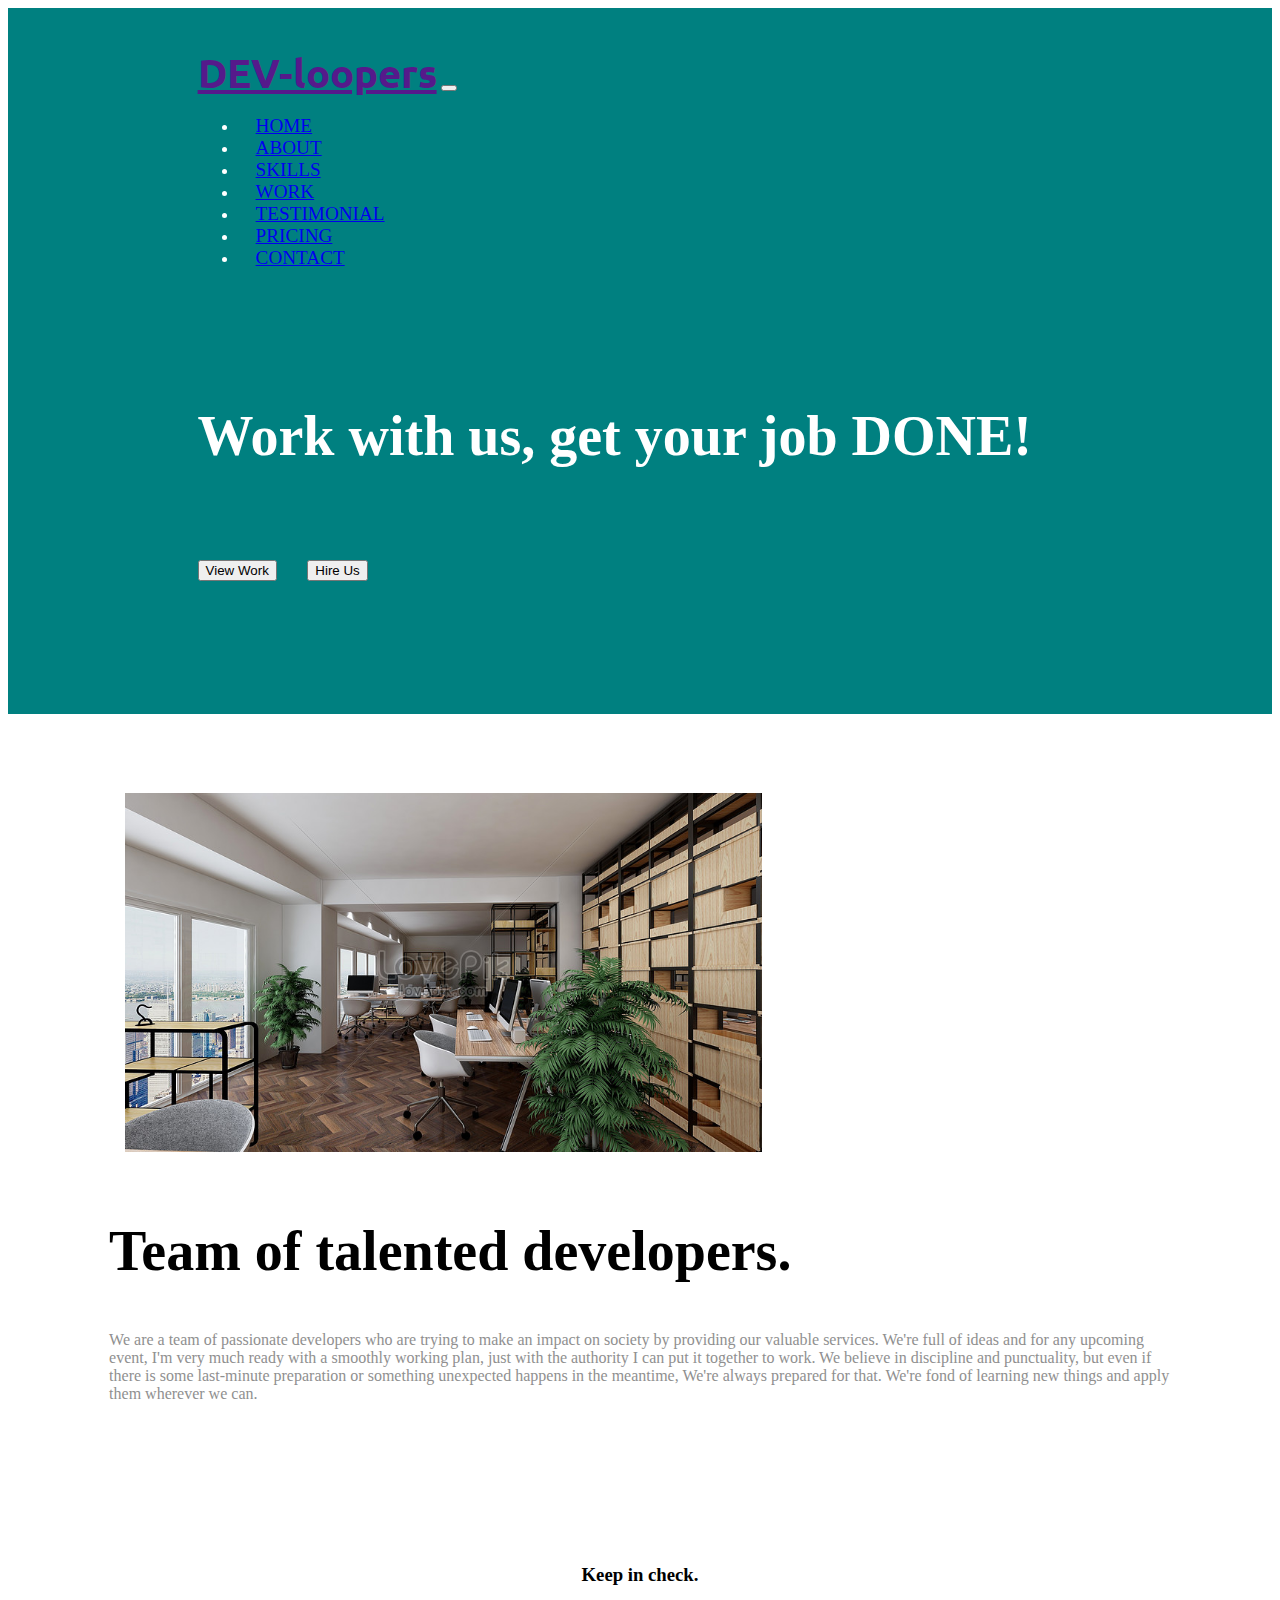
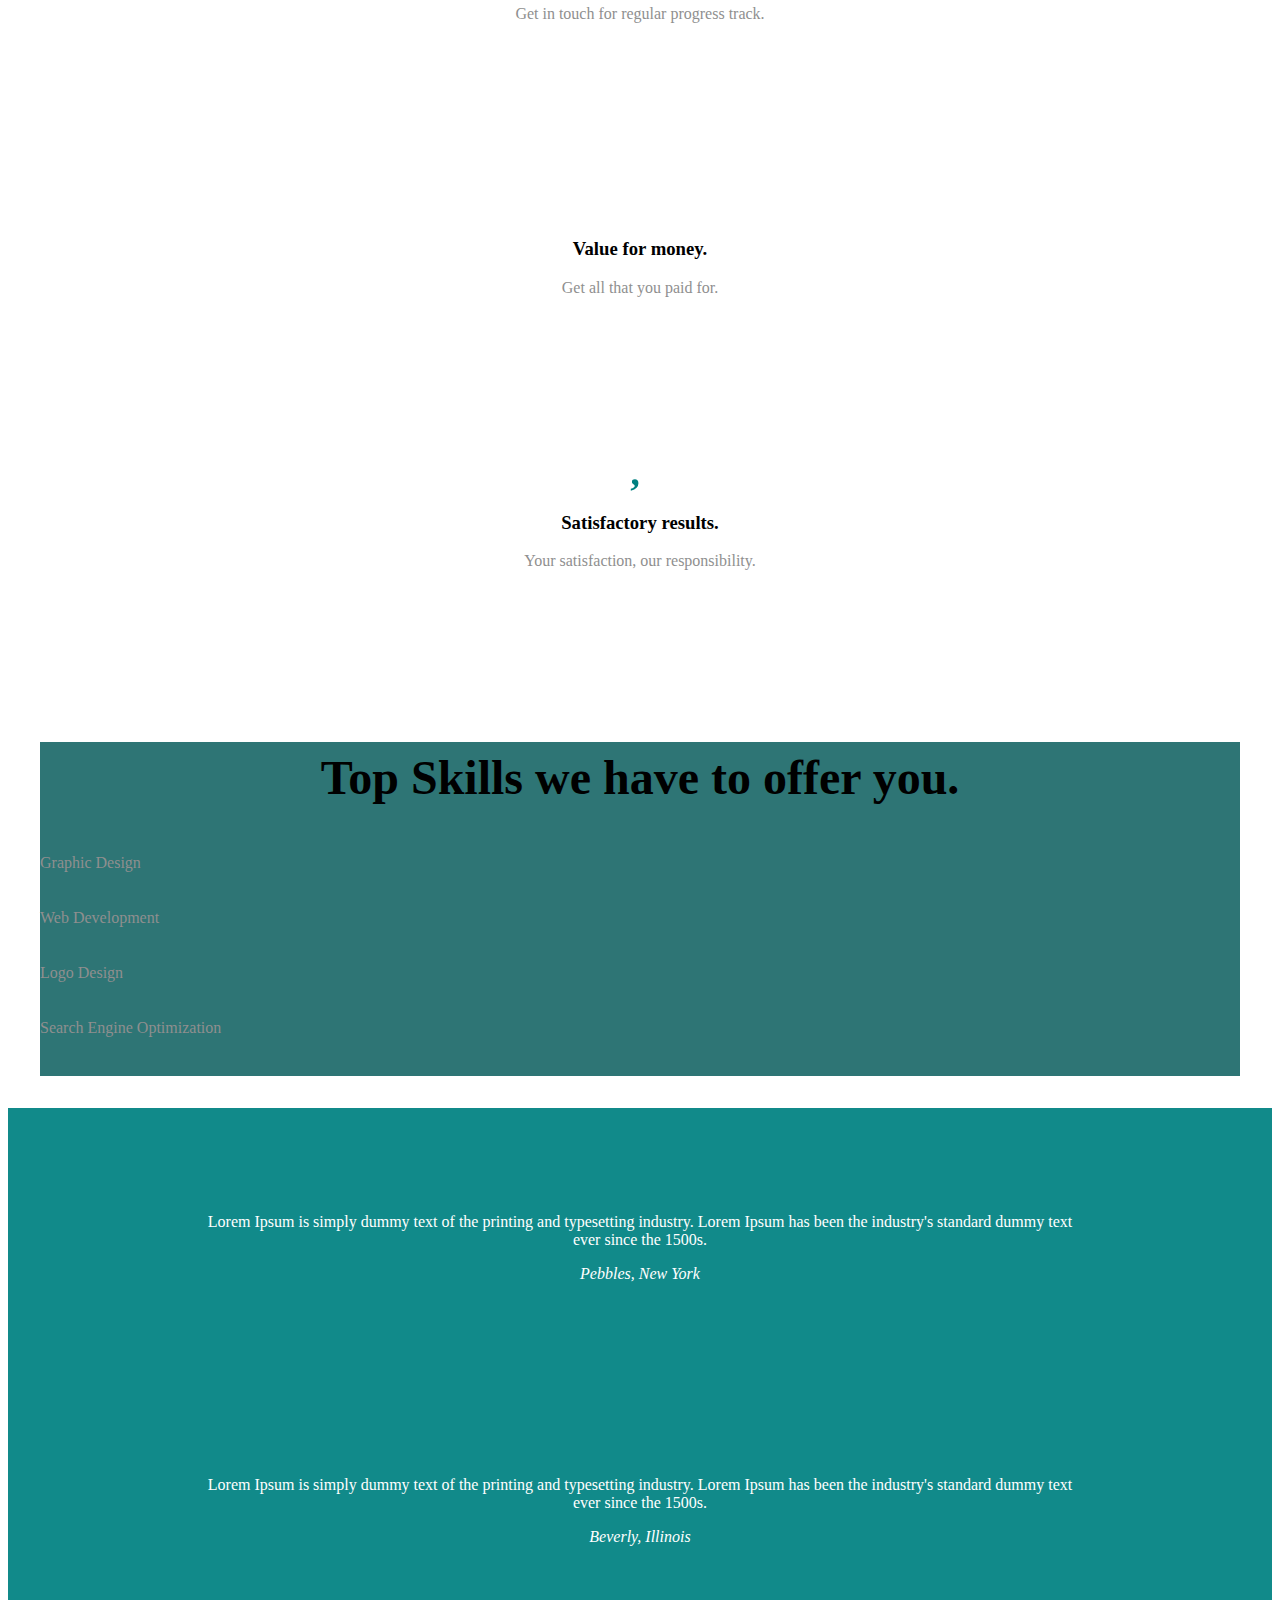
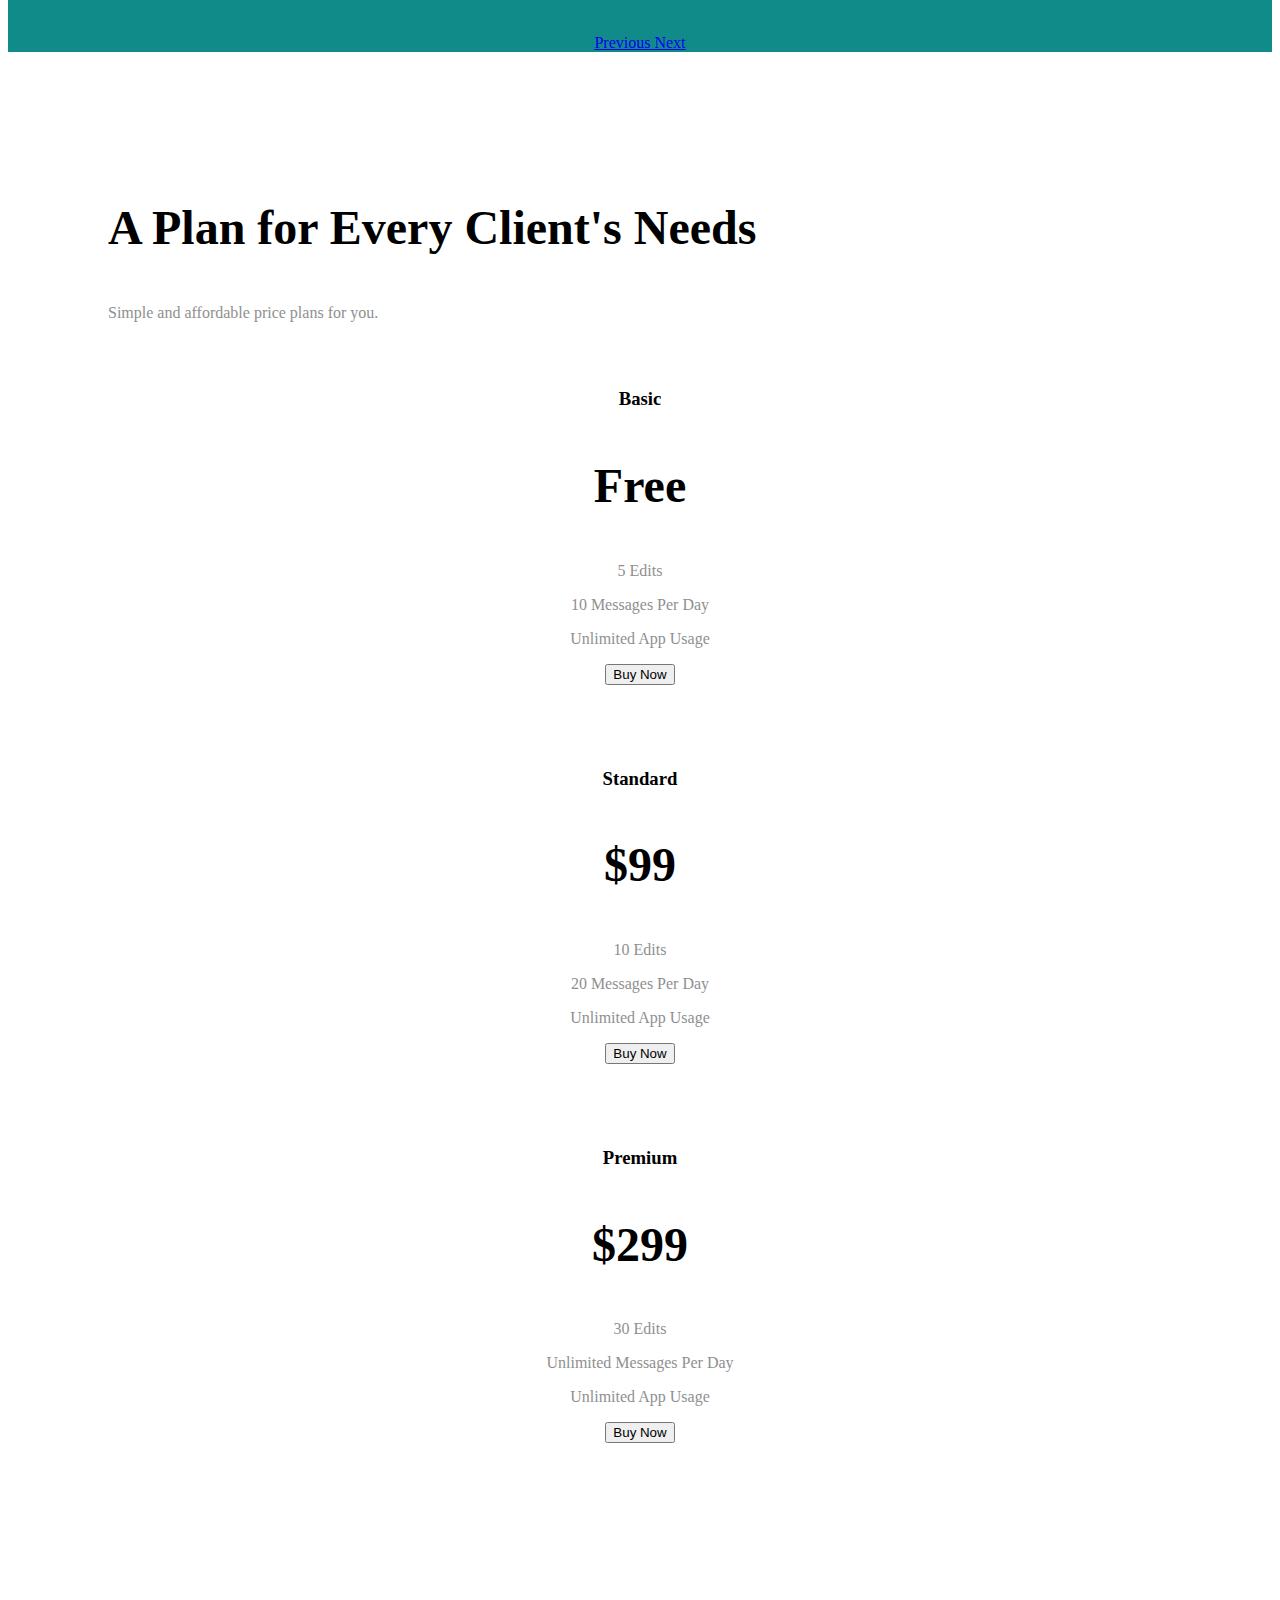
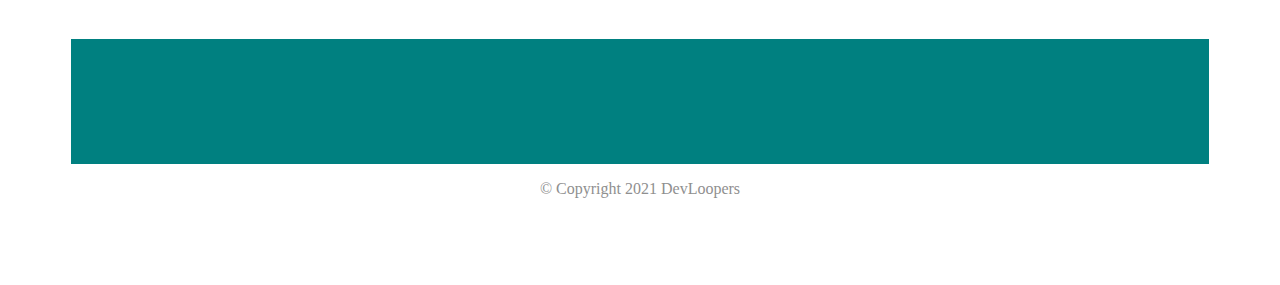
==== index.html @ 7c353ac9 "upload files" ====
<!DOCTYPE html>
<html>

<head>
    <meta charset="utf-8">
    <title>Dev-Loopers</title>
    <!-- CSS Stylesheets -->
    <link href="https://cdn.jsdelivr.net/npm/bootstrap@5.0.0-beta1/dist/css/bootstrap.min.css" rel="stylesheet" integrity="sha384-giJF6kkoqNQ00vy+HMDP7azOuL0xtbfIcaT9wjKHr8RbDVddVHyTfAAsrekwKmP1" crossorigin="anonymous">
    <link rel="stylesheet" href="css/styles.css">
    <link rel="preconnect" href="https://fonts.gstatic.com">
    <!-- Google Fonts -->
    <link href="https://fonts.googleapis.com/css2?family=Montserrat:wght@100&family=Ubuntu:wght@300&display=swap" rel="stylesheet">
    <!-- Fontawesome -->
    <script defer scr="https://use.fontawesome.com/releases/v5.0.7/js/all.js"></script>
    <link rel="stylesheet" href="https://pro.fontawesome.com/releases/v5.10.0/css/all.css" integrity="sha384-AYmEC3Yw5cVb3ZcuHtOA93w35dYTsvhLPVnYs9eStHfGJvOvKxVfELGroGkvsg+p" crossorigin="anonymous" />
    <link rel="stylesheet" href="https://cdnjs.cloudflare.com/ajax/libs/font-awesome/4.7.0/css/font-awesome.min.css">
    <!-- Bootstrap Scripts -->
    <script src="https://cdn.jsdelivr.net/npm/bootstrap@5.0.0-beta1/dist/js/bootstrap.bundle.min.js" integrity="sha384-ygbV9kiqUc6oa4msXn9868pTtWMgiQaeYH7/t7LECLbyPA2x65Kgf80OJFdroafW" crossorigin="anonymous"></script>

</head>

<body>

    <section id="home" class="intro">
        <div class="container-fluid">
            <nav class="navbar navbar-expand-lg navbar-dark">
                <a class="navbar-brand" href="">DEV-loopers</a>
                <button class="navbar-toggler" type="button" data-toggle="collapse" data-target="#navbarSupportedContent" aria-controls="navbarSupportedContent" aria-expanded="false" aria-label="Toggle navigation">
                    <span class="navbar-toggler-icon"></span>
                </button>
                <div class="collapse navbar-collapse nav-list" id="navbarSupportedContent">
                    <ul class="navbar-nav mr-auto">
                        <li class="nav-item">
                            <a class="nav-link" href="#home">HOME</a>
                        </li>
                        <li class="nav-item">
                            <a class="nav-link" href="#about">ABOUT</a>
                        </li>
                        <li class="nav-item">
                            <a class="nav-link" href="#skills">SKILLS</a>
                        </li>
                        <li class="nav-item">
                            <a class="nav-link" href="#work">WORK</a>
                        </li>
                        <li class="nav-item">
                            <a class="nav-link" href="#testimonials">TESTIMONIAL</a>
                        </li>
                        <li class="nav-item">
                            <a class="nav-link" href="#pricing">PRICING</a>
                        </li>
                        <li class="nav-item">
                            <a class="nav-link" href="#contact">CONTACT</a>
                        </li>
                    </ul>
                </div>
            </nav>

            <!-- Home -->
            <div class="row">
                <div class="col-lg-6">
                    <h1>Work with us, get your job DONE!</h1>
                    <button type="button" class="btn btn-dark btn-lg download-buttons">View Work</button>
                    <button type="button" class="btn btn-outline-light btn-lg download-buttons">Hire Us</button>
                </div>
                <div class="col-lg-6">
                    <!-- <img class="title-image" src="" alt="iphone-mockup"> -->
                </div>
            </div>
        </div>

    </section>


    <!-- About -->

    <section id="about">
        <div class="row">
            <div class="col-lg-6">
                <img class="about-image" src="images/bg-img.jpg" alt="about-image">
            </div>
            <div class="col-lg-6">
                <h1>Team of talented developers.</h1>
                <p>We are a team of passionate developers who are trying to make an impact on society by providing our valuable services. 
                    We're full of ideas and for any upcoming event, I'm very much ready with a smoothly working plan, just with the authority I can put it together to work. 
                    We believe in discipline and punctuality, but even if there is some last-minute preparation or something unexpected happens in the meantime, 
                    We're always prepared for that. We're fond of learning new things and apply them wherever we can.</p>
            </div>
        </div>
        <div class="row">
            <div class="about-box col-lg-4">

                <i class="icon fas fa-check-circle fa-4x"></i>
                <h3>Keep in check.</h3>
                <p>Get in touch for regular progress track.</p>
            </div>
            <div class="about-box col-lg-4">

                <i class="icon fas fa-bullseye fa-4x"></i>
                <h3>Value for money.</h3>
                <p>Get all that you paid for.</p>
            </div>
            <div class="about-box col-lg-4">

                <i class="icon fas fa-heart fa-4x"></i>
                <h3>Satisfactory results.</h3>
                <p>Your satisfaction, our responsibility.</p>
            </div>
        </div>


    </section>

    <section id="skills">
        <h2>Top Skills we have to offer you.</h2>
    <div class="row">
        <div class="col-md-12">
            <!-- START KEY SKILL DESIGN AREA -->
            <div class="our-skill">
                <p class="progress-text">Graphic Design </p>
                <div class="progress" style="height: 5px;">
                    <div class="progress-bar progress-bar-striped progress-bar-animated" role="progressbar" aria-valuenow="90" aria-valuemin="0" aria-valuemax="100" style="width: 90%"></div>
                  </div>
                  <p class="progress-text">Web Development </p>
                <div class="progress" style="height: 5px;">
                    <div class="progress-bar progress-bar-striped progress-bar-animated" role="progressbar" aria-valuenow="90" aria-valuemin="0" aria-valuemax="100" style="width: 90%"></div>
                  </div>
                  <p class="progress-text">Logo Design </p>
                <div class="progress" style="height: 5px;">
                    <div class="progress-bar progress-bar-striped progress-bar-animated" role="progressbar" aria-valuenow="80" aria-valuemin="0" aria-valuemax="100" style="width: 80%"></div>
                  </div>
                  <p class="progress-text">Search Engine Optimization </p>
                <div class="progress" style="height: 5px;">
                    <div class="progress-bar progress-bar-striped progress-bar-animated" role="progressbar" aria-valuenow="85" aria-valuemin="0" aria-valuemax="100" style="width: 85%"></div>
                  </div>
                  <br>
                
            </div>
            <!-- / END KEY SKILL DESIGN AREA -->
        </div>
    </div>
    </section>


    <!-- Testimonials -->

    <section id="testimonials">
        <div id="testimonial-carousel" class="carousel slide" data-ride="false">
            <div class="carousel-inner">
                <div class="carousel-item active">
                    <p class="testimonial-text">Lorem Ipsum is simply dummy text of the printing and typesetting industry. Lorem Ipsum has been the industry's standard dummy text ever since the 1500s.</p>
                    <!-- <img class="testimonial-img" src="images/dog-img.jpg" alt="dog-profile"> -->
                    <em>Pebbles, New York</em>
                </div>
                <div class="carousel-item">
                    <p class="testimonial-text">Lorem Ipsum is simply dummy text of the printing and typesetting industry. Lorem Ipsum has been the industry's standard dummy text ever since the 1500s.</p>
                    <!-- <img class="testimonial-img" src="images/lady-img.jpg" alt="lady-profile"> -->
                    <em>Beverly, Illinois</em>
                </div>
            </div>
            <a class="carousel-control-prev" href="#testimonial-carousel" role="button" data-bs-slide="prev">
                <span class="carousel-control-prev-icon" aria-hidden="true"></span>
                <span class="visually-hidden">Previous</span>
            </a>
            <a class="carousel-control-next" href="#testimonial-carousel" role="button" data-bs-slide="next">
                <span class="carousel-control-next-icon" aria-hidden="true"></span>
                <span class="visually-hidden">Next</span>
            </a>
        </div>

    </section>


    <!-- Pricing -->

    <section id="pricing">
        <h2>A Plan for Every Client's Needs</h2>
        <p>Simple and affordable price plans for you.</p>


        <div class="card">
            <div class="row">
                <div class="pricing-col col-lg-4 col-md-6">

                    <div class="card-header">
                        <h3>Basic</h3>
                    </div>
                    <div class="card-body">
                        <h2>Free</h2>
                        <p>5 Edits</p>
                        <p>10 Messages Per Day</p>
                        <p>Unlimited App Usage</p>
                        <button class="btn btn-lg btn-block btn-outline-dark" type="button">Buy Now</button>
                    </div>
                </div>

                <div class="pricing-col col-lg-4 col-md-6">

                    <div class="card-header">
                        <h3>Standard</h3>
                    </div>
                    <div class="card-body">
                        <h2>$99</h2>
                        <p>10 Edits</p>
                        <p>20 Messages Per Day</p>
                        <p>Unlimited App Usage</p>
                        <button class="btn btn-lg btn-block btn-outline-dark" type="button">Buy Now</button>
                    </div>
                </div>

                <div class="pricing-col col-lg-4 col-md-6">

                    <div class="card-header">
                        <h3>Premium</h3>
                    </div>
                    <div class="card-body">
                        <h2>$299</h2>
                        <p>30 Edits</p>
                        <p>Unlimited Messages Per Day</p>
                        <p>Unlimited App Usage</p>
                        <button class="btn btn-lg btn-block btn-outline-dark" type="button">Buy Now</button>
                    </div>
                </div>
            </div>
        </div>
    </section>



    <!-- Footer -->

    <footer id="contact">
    <section id="press">
        <i class="press-logo fab fa-facebook-square fa-5x"></i>
        <i class="press-logo social fab fa-twitter fa-5x"></i>
        <i class="press-logo social fab fa-instagram fa-5x"></i>
        <i class="press-logo social fas fa-envelope fa-5x"></i>
    </section>

        <p>© Copyright 2021 DevLoopers</p>

    </footer>


</body>
---- css/styles.css ----
#home {
    background-color: teal;
    color: #fff;
}

.container-fluid {
    padding: 3% 15% 7%;
}

h1 {
    font-family: "Montserrat-Black";
    font-size: 3.5rem;
    line-height: 1.5;
    font-weight: bold;
}

h2 {
    font-family: "Montserrat-Bold";
    font-size: 3rem;
    line-height: 1.5;
}

h3 {
    font-family: "Montserrat-Bold";
    font-weight: bold;
}

p {
    color: #8f8f8f;
}

body {
    font: "Montserrat";
}


/* Navigation-bar */

.navbar {
    padding: 0 0 4.5rem;
}

.navbar-brand {
    font-family: "Ubuntu";
    font-size: 2.5rem;
    font-weight: bold;
}

.nav-item {
    padding: 0 18px;
}

.nav-link {
    font-size: 1.2rem;
    font-family: "Montserrat-Light";
}

.download-buttons {
    margin: 5% 3% 5% 0;
}



.about-image {
    width: 60%;
    position: relative;
    margin: 1rem;
}


#about {
    padding: 5% 8%;
    background-color: #fff;
    position: relative;
}

#about h1{
    font-size: 3.5rem;
}

.about-box {
    text-align: center;
    padding: 5%;
}

.icon {
    color: teal;
    margin-bottom: 1rem;
}

.icon:hover {
    color: rgb(2, 173, 173);
}

#skills{
    margin: 2rem;
    background-color: rgb(46, 117, 117);
}

#skills h2{
    text-align: center;
}

#testimonials {
    text-align: center;
    background-color: rgb(17, 138, 138);
    color: #fff;
}

.testimonial-img {
    width: 10%;
    border-radius: 100%;
    margin: 20px;
}
.testimonial-text{
    color: #fff;
}

#press {
    text-align: center;
    background-color: teal;
    padding-bottom: 3%;
}

.press-logo {
    size: 100%;
    margin: 20px 20px 50px;
}


/* carousel */

.carousel-item {
    padding: 7% 15%;
}

#pricing {
    padding: 100px;
}

.pricing-col {
    padding: 3% 2%;
    text-align: center;
}

@media (max-width:1028px) {
    #title {
        text-align: center;
    }
    .title-image {
        position: static;
        transform: rotate(0);
    }
}

#cta {
    text-align: center;
    background-color: rgb(17, 138, 138);
    color: #fff;
    padding: 5%;
}

#contact {
    text-align: center;
    padding: 5%;
}
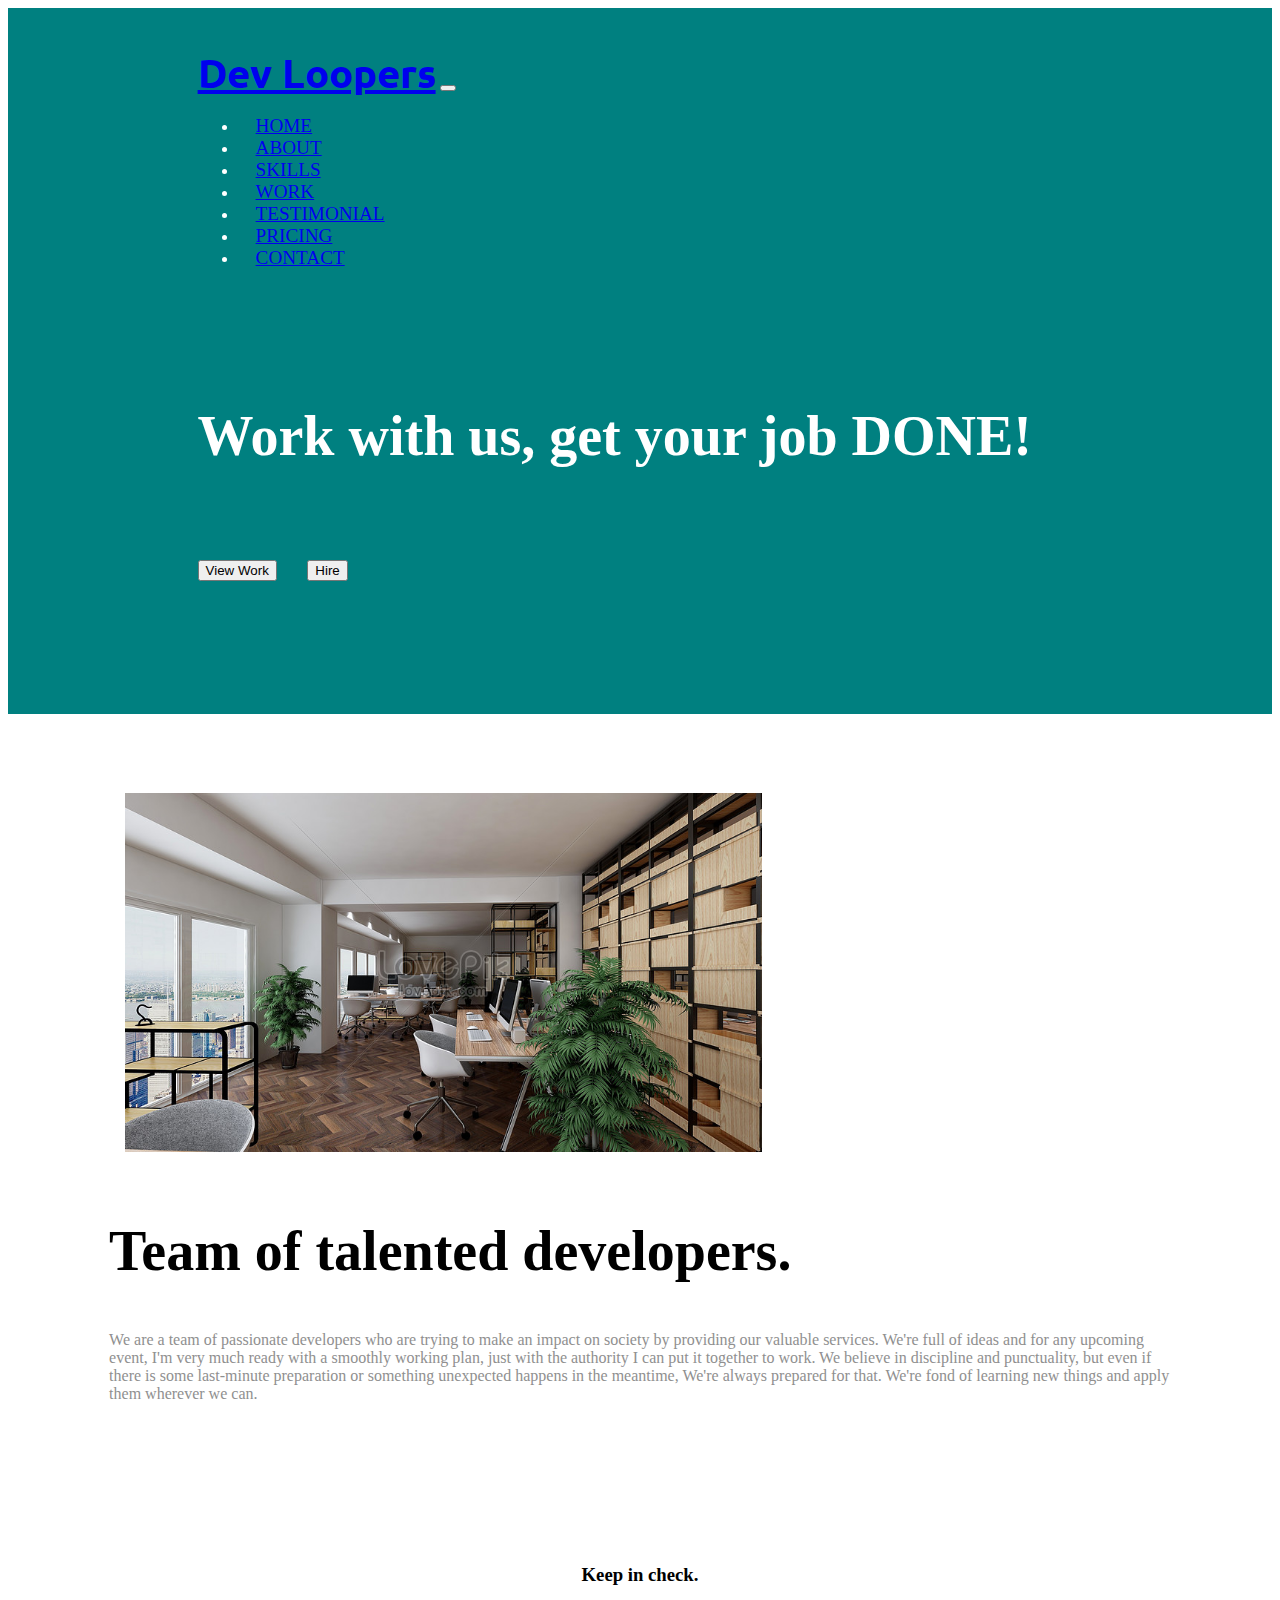
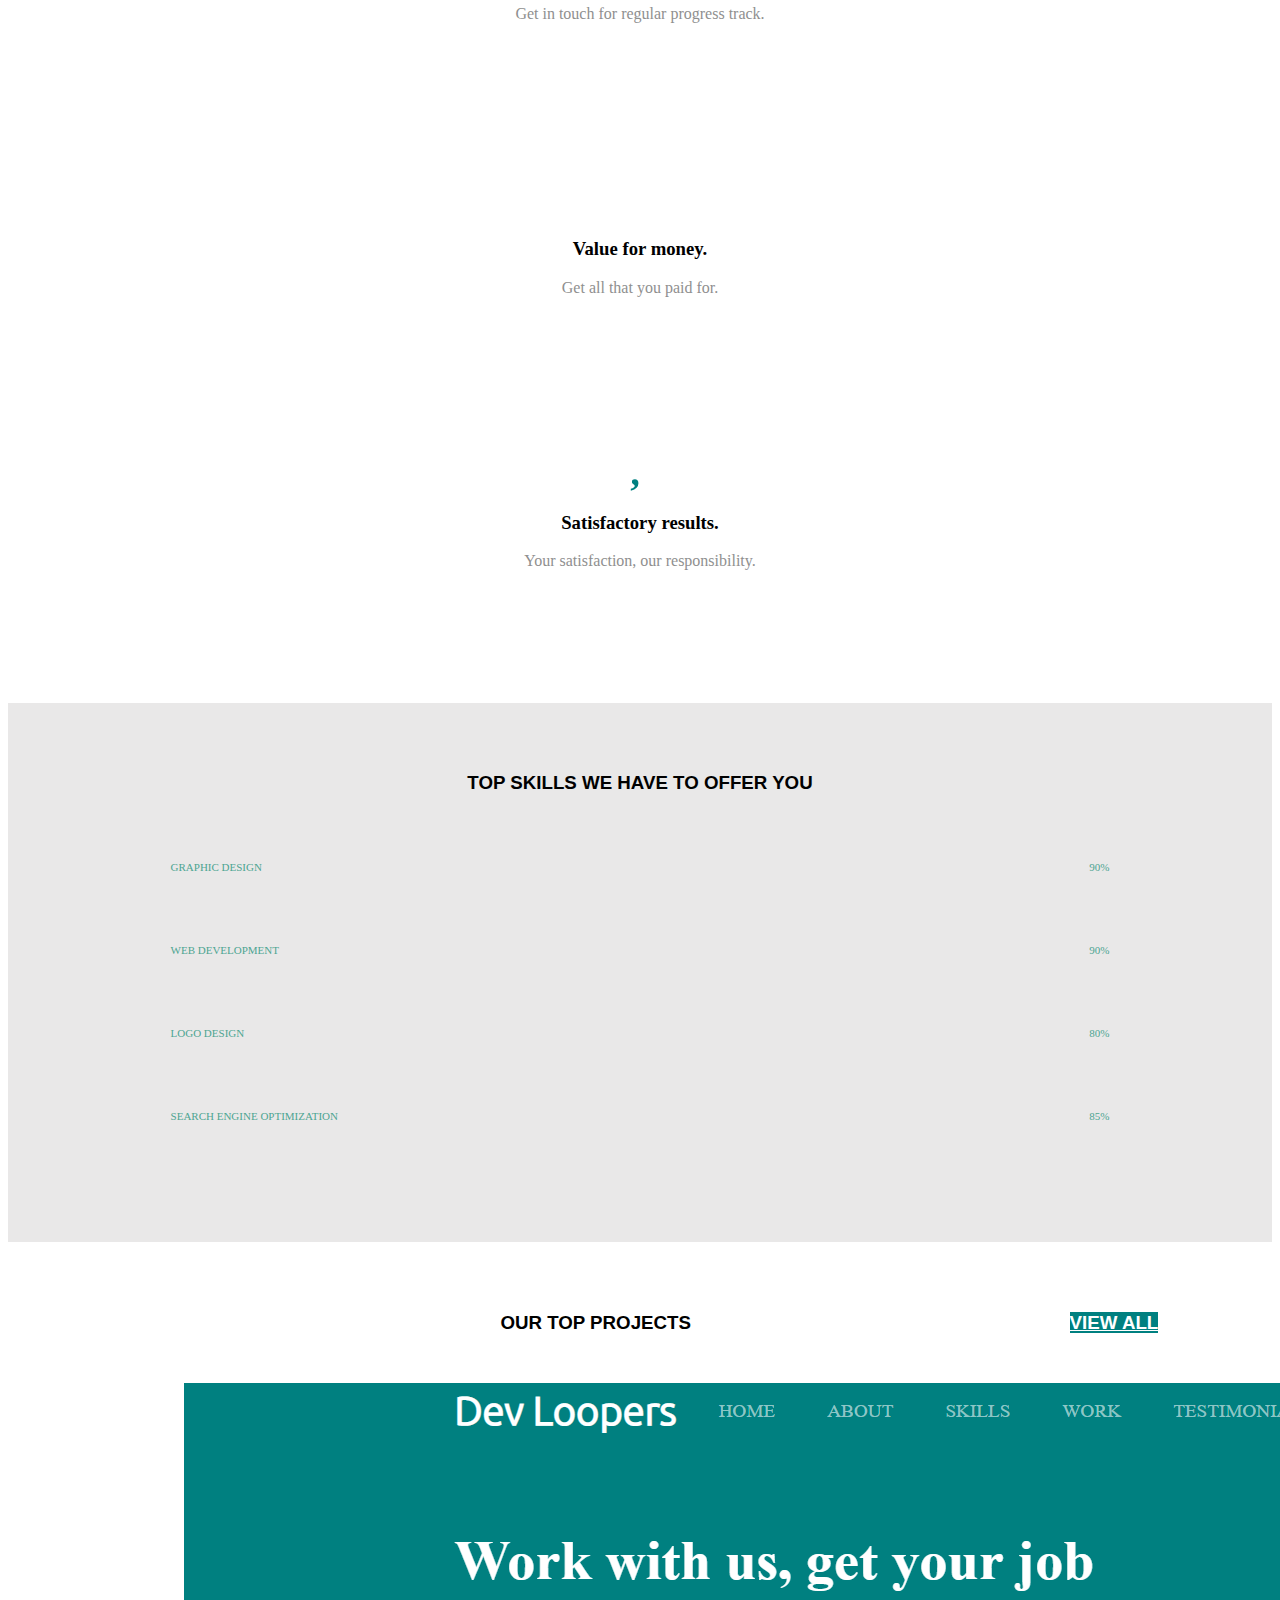
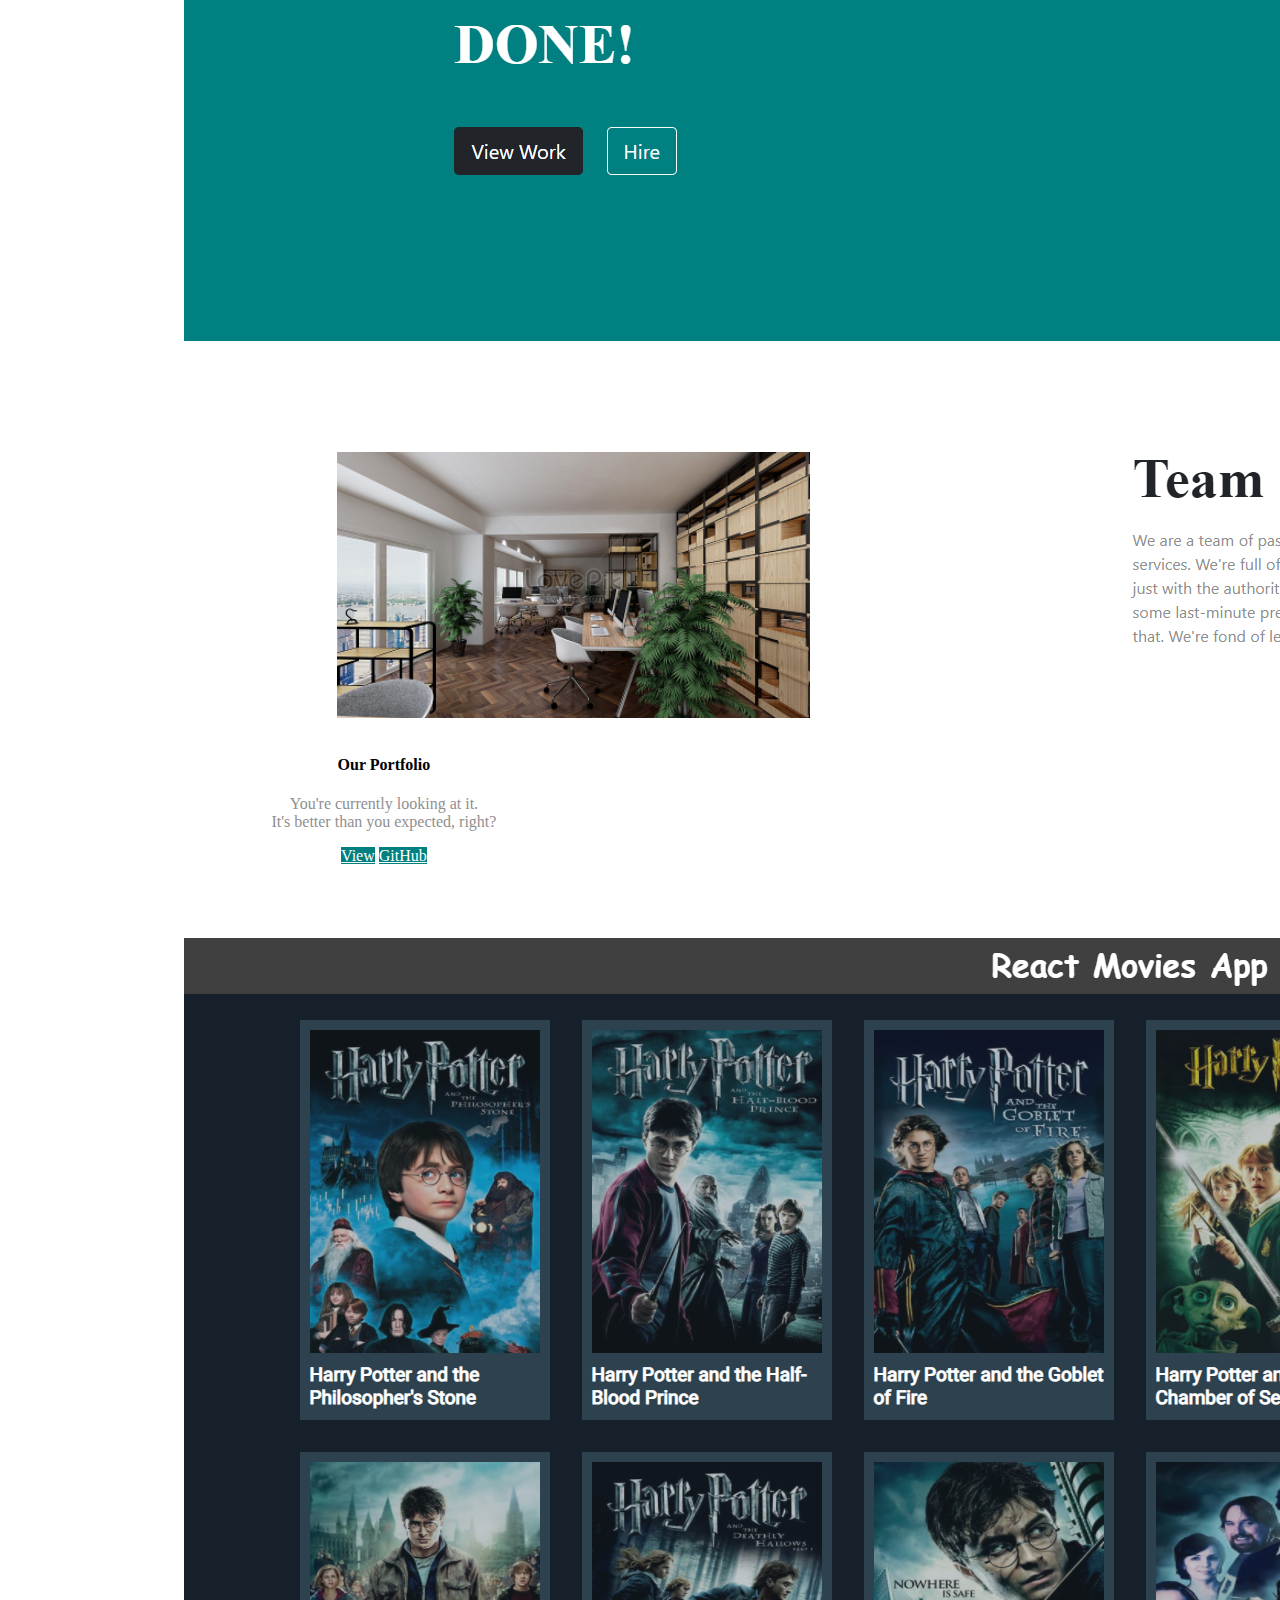
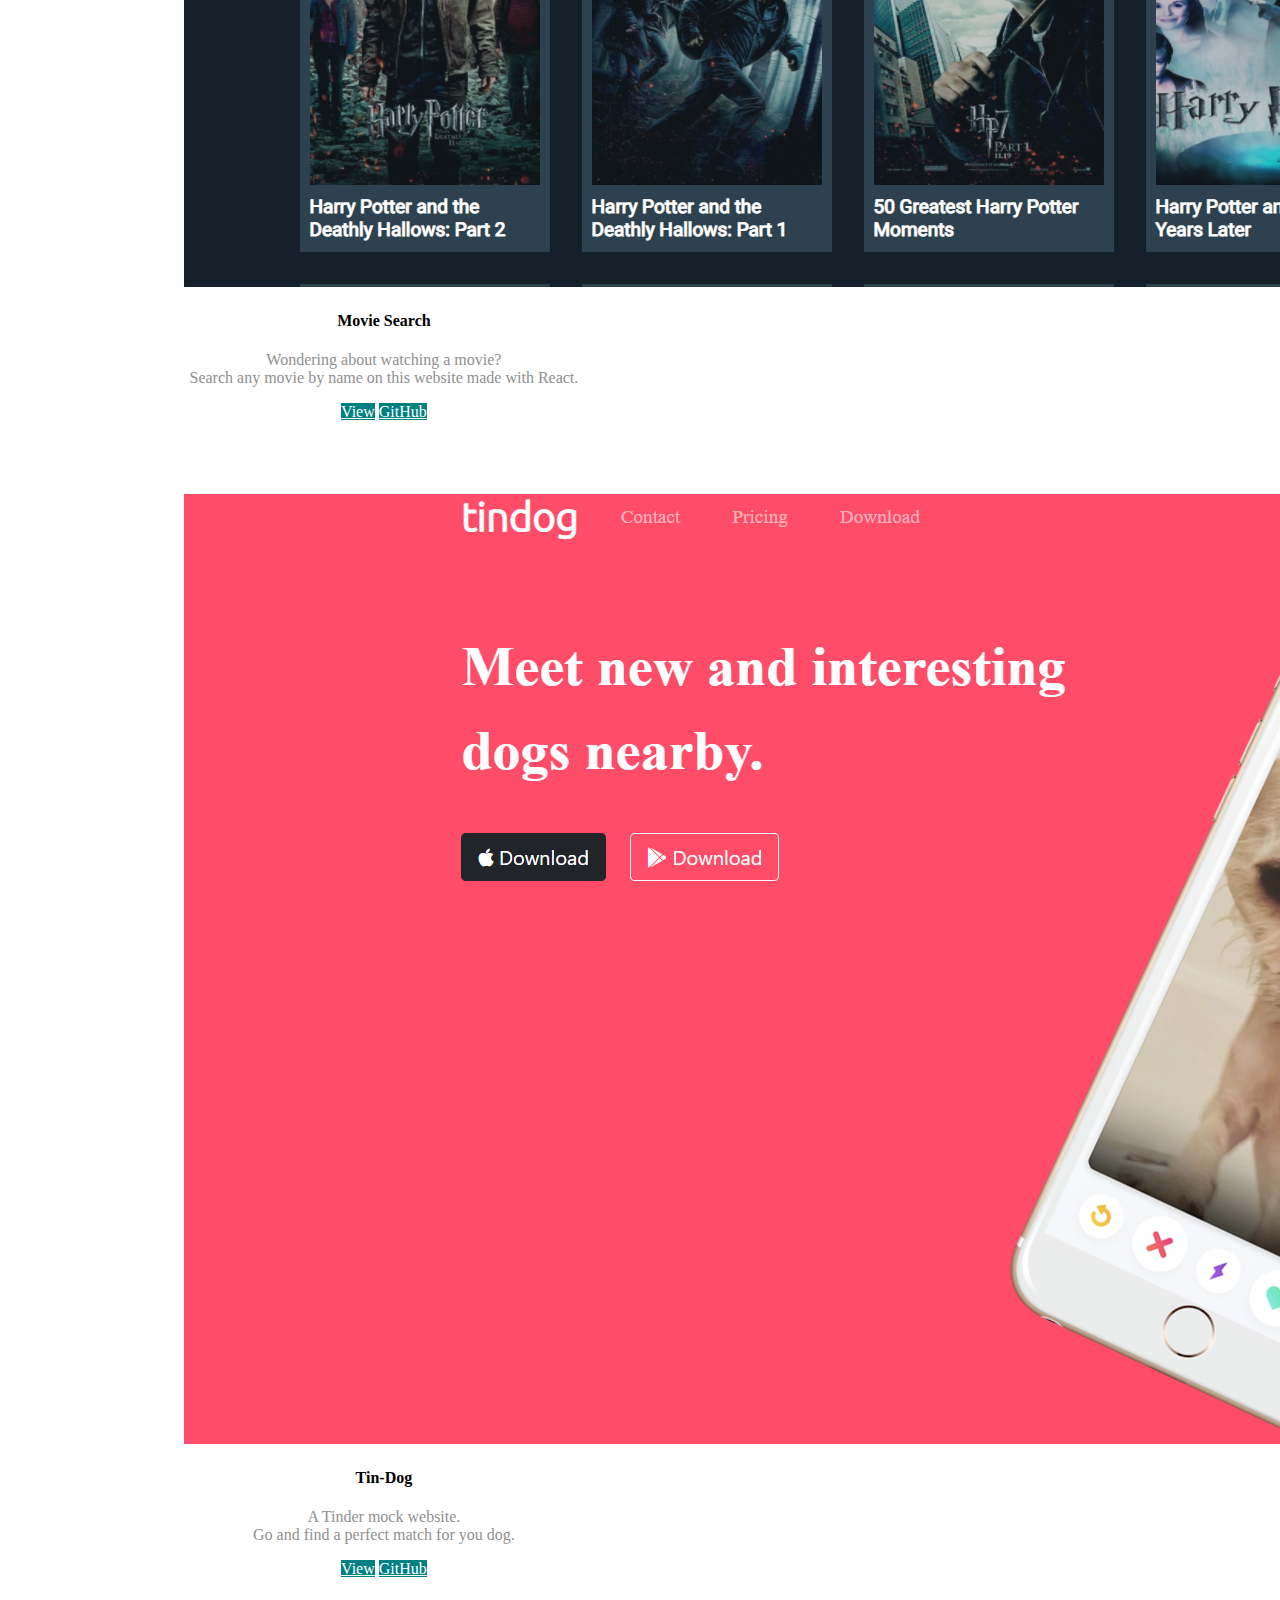
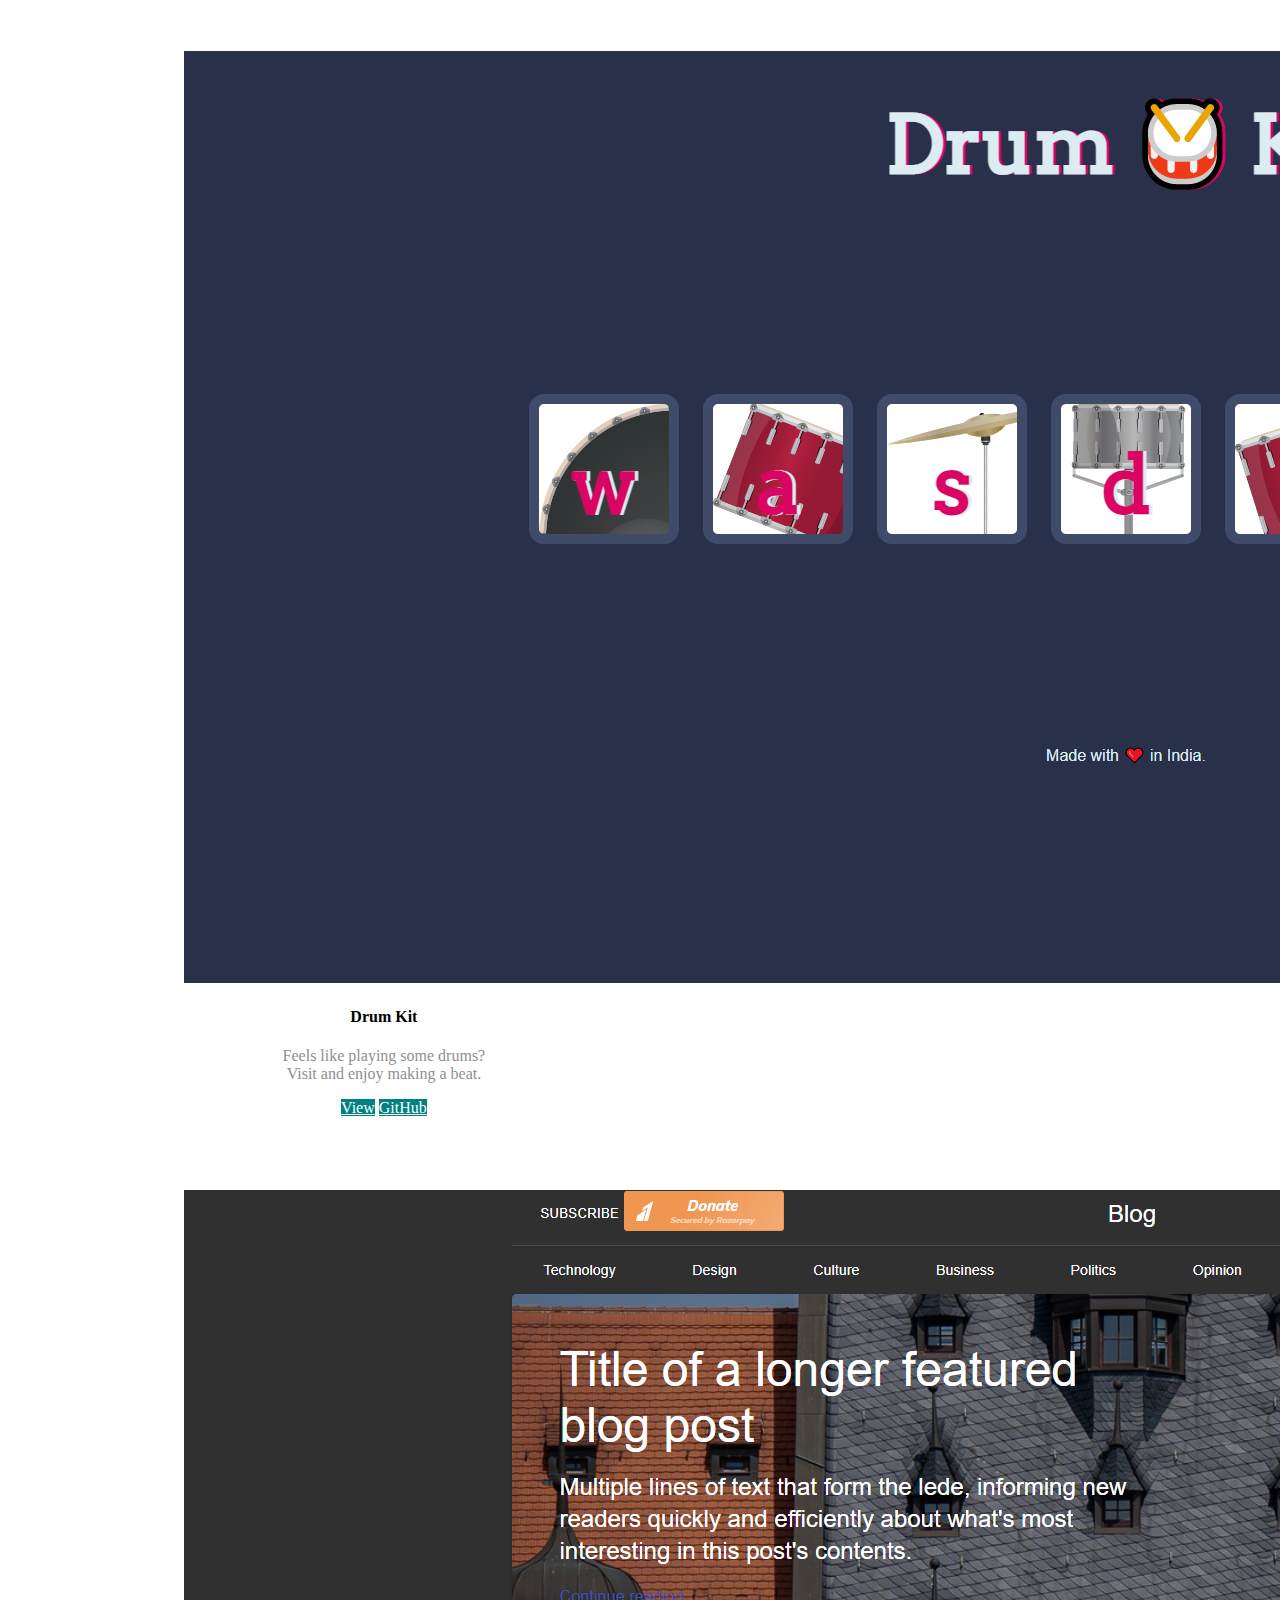
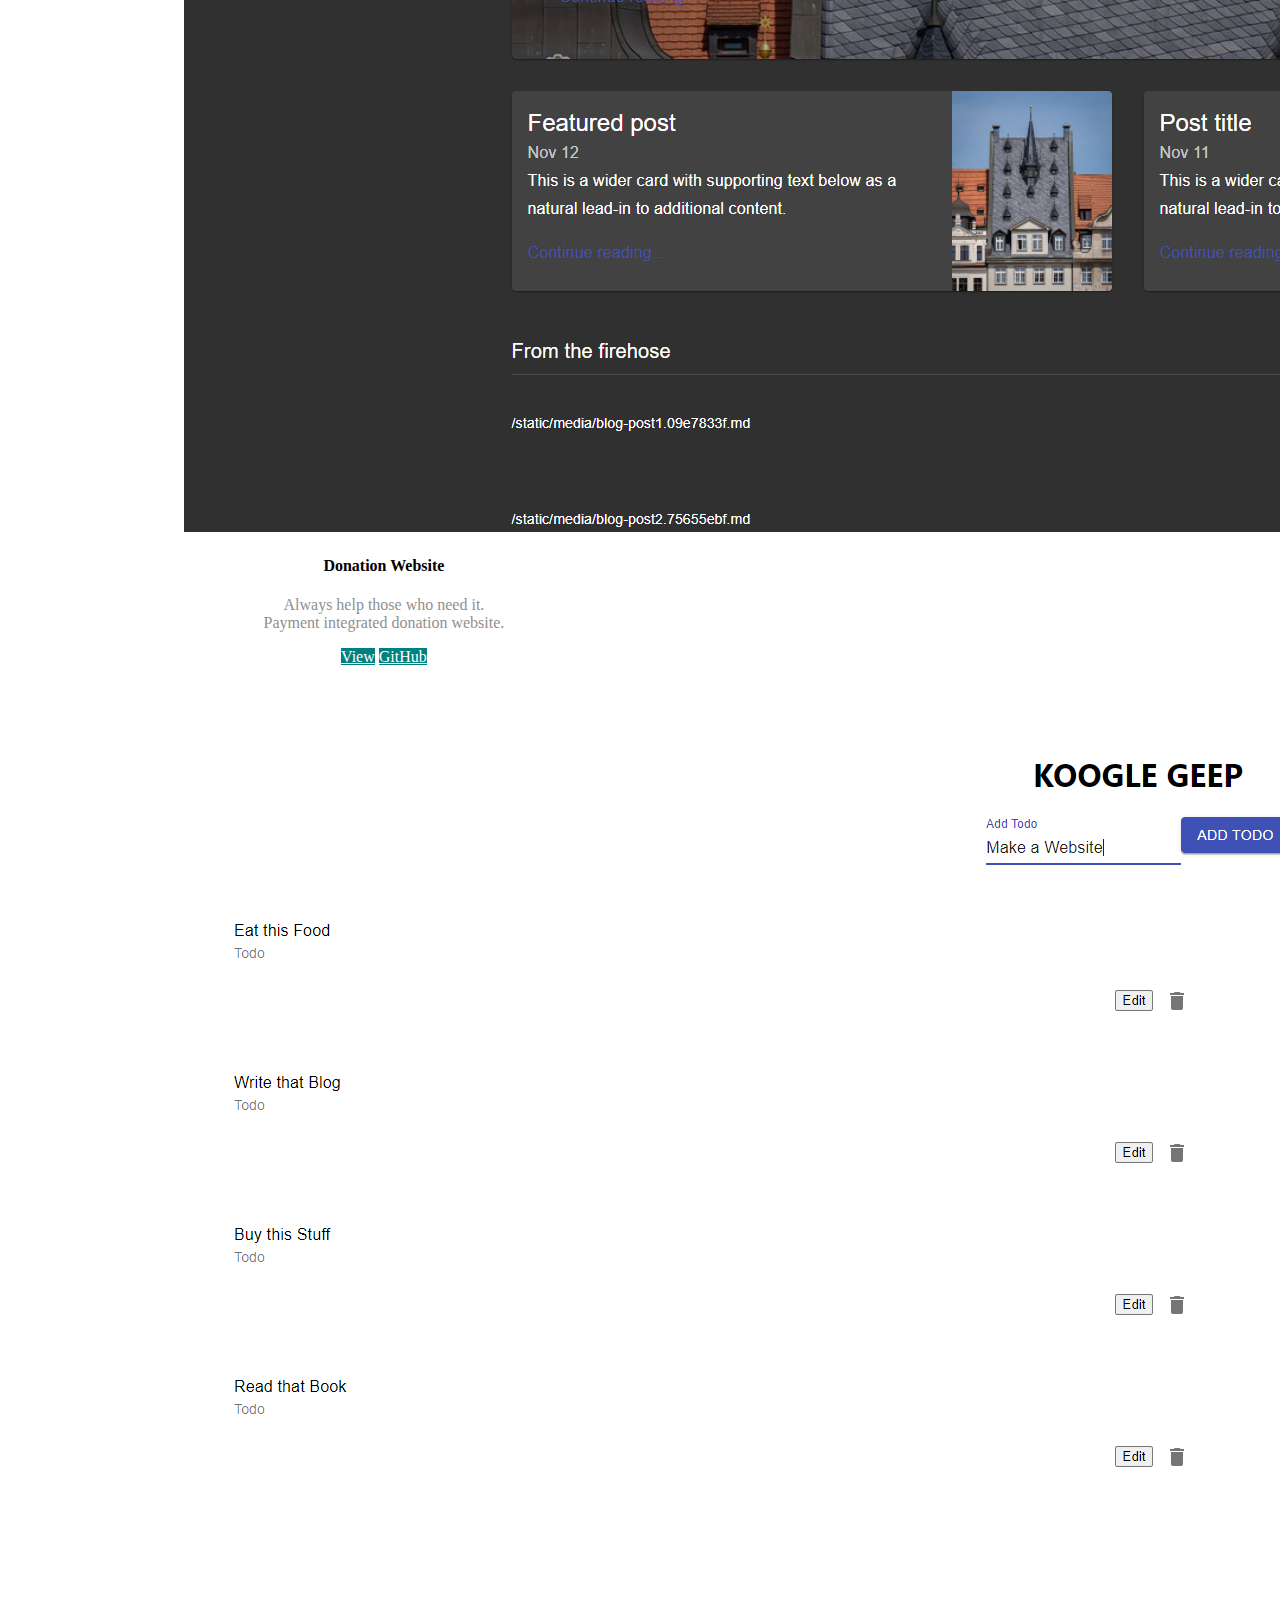
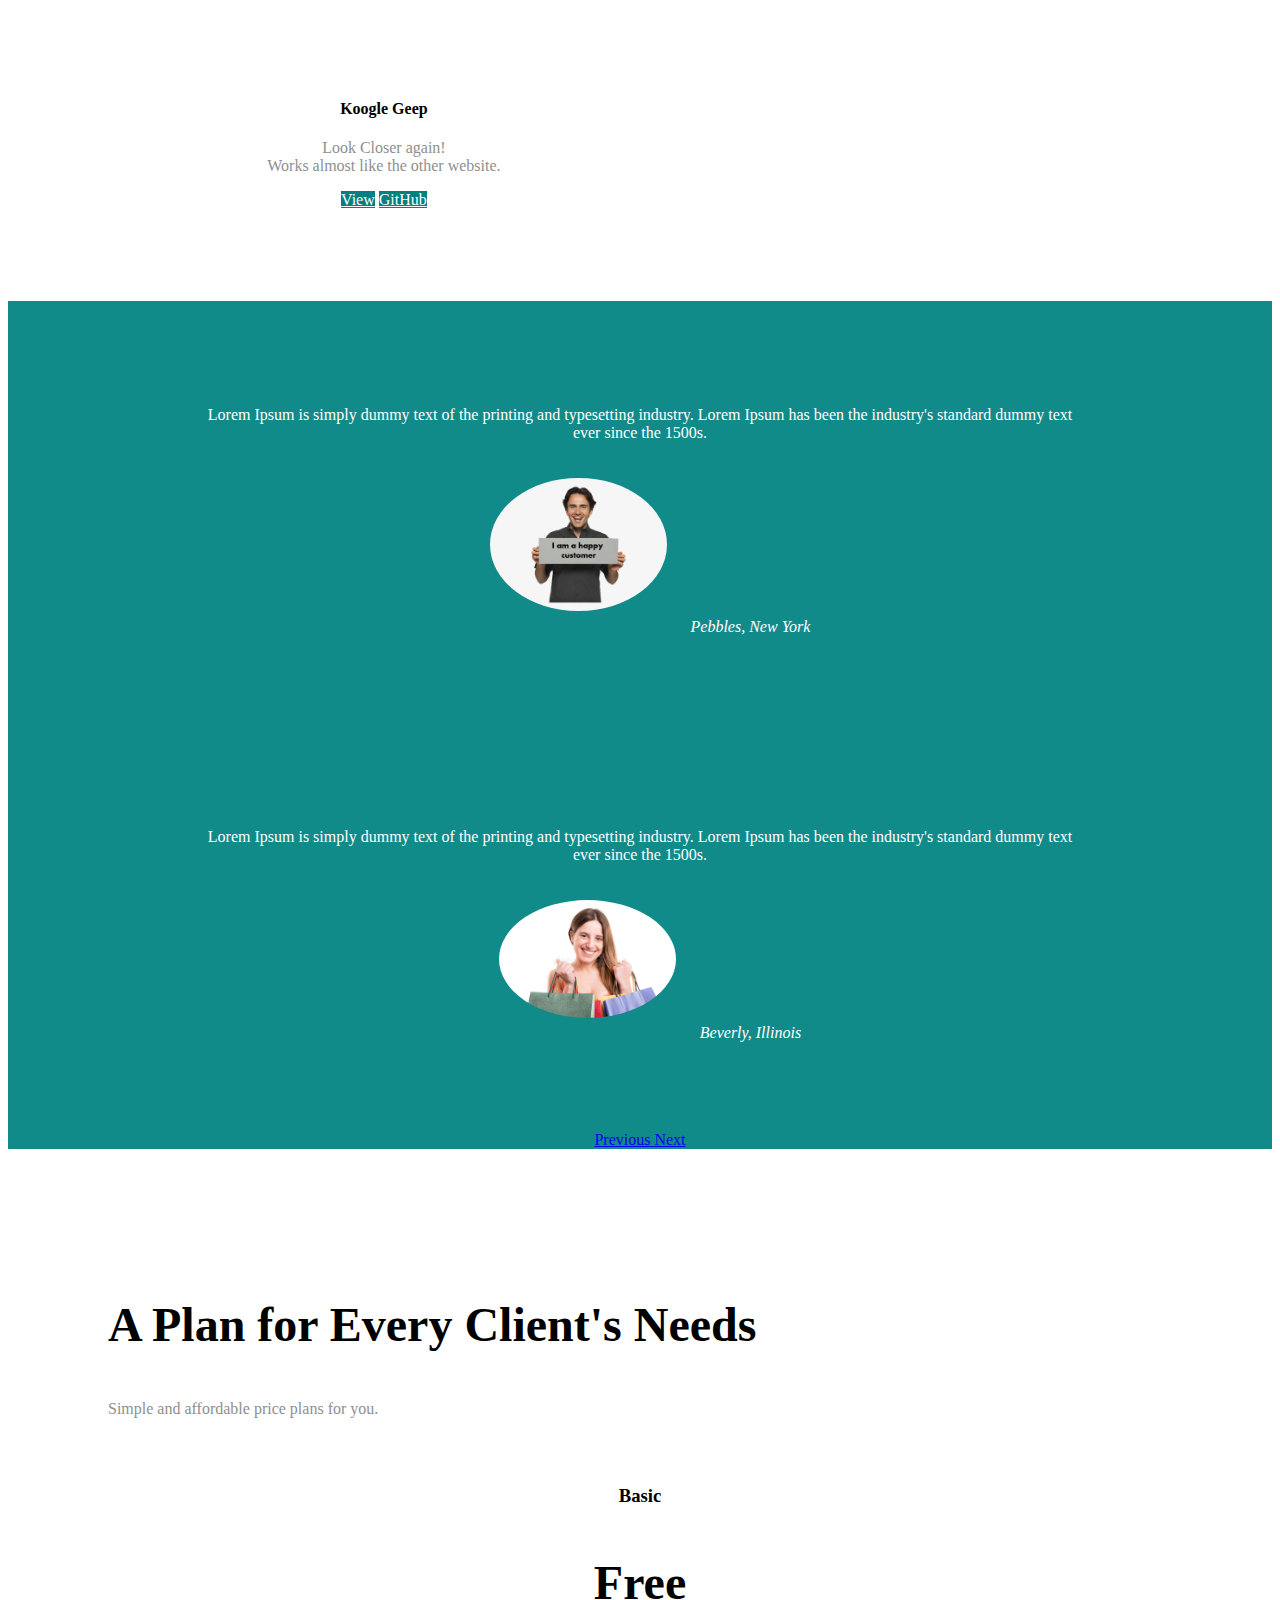
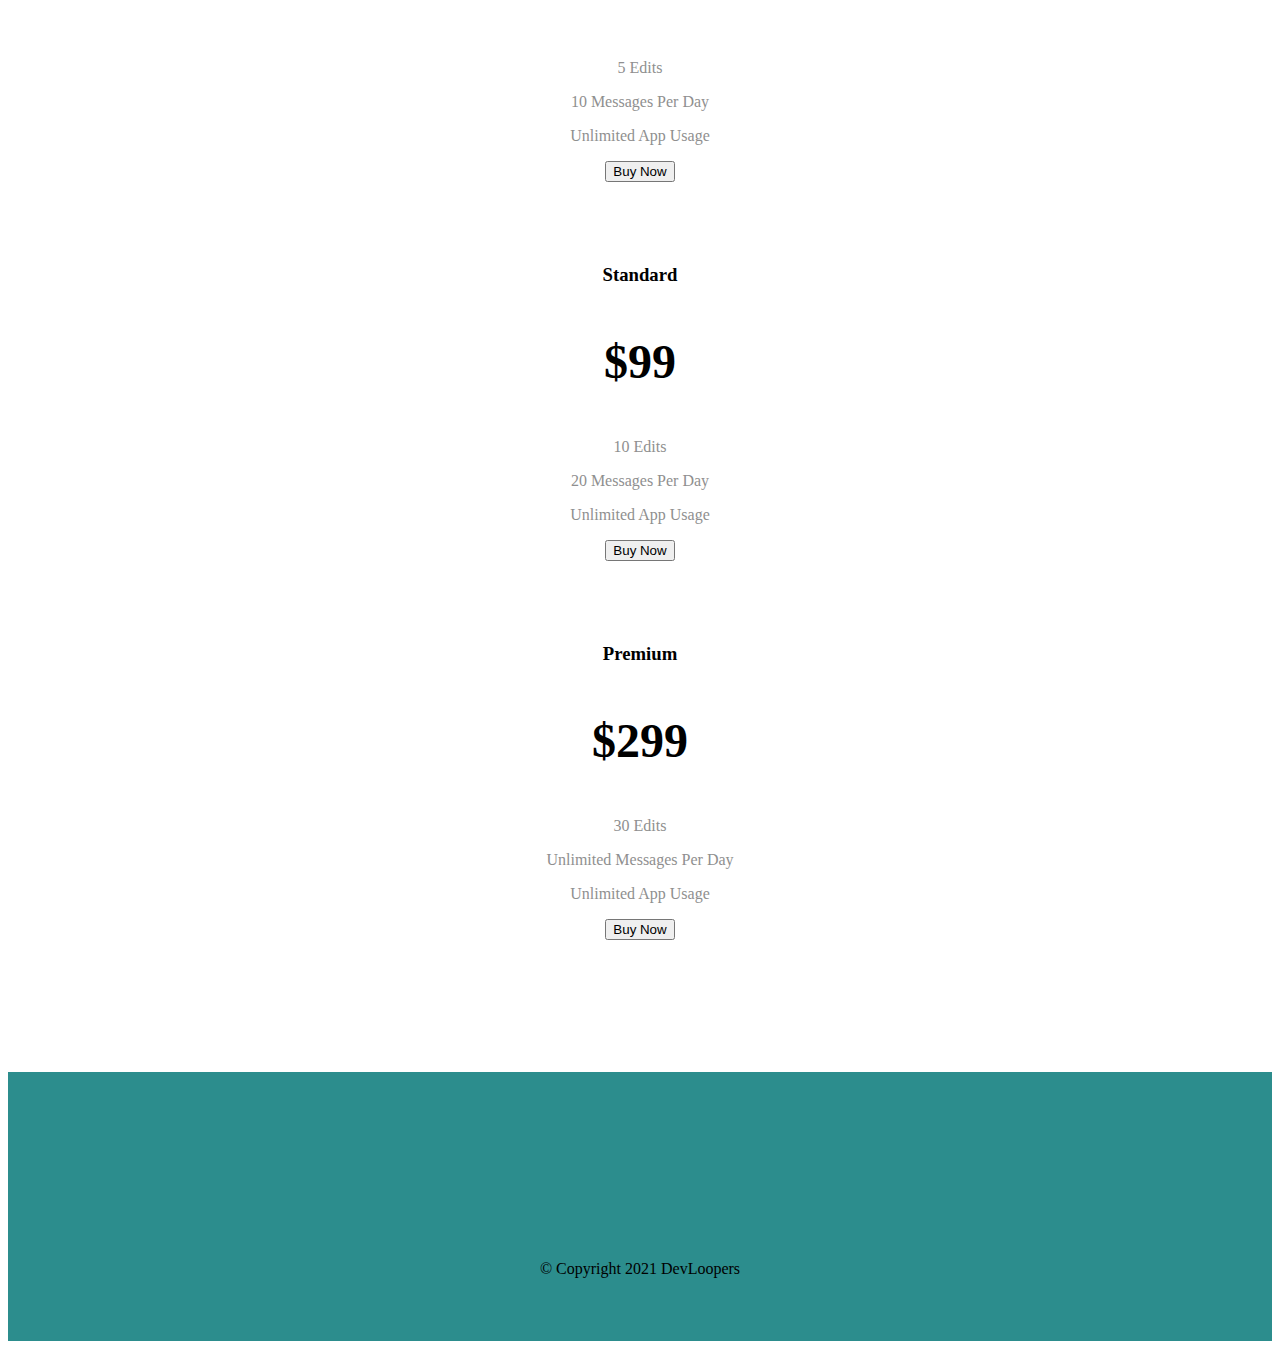
==== commit 51a758c3: "update work and contact sections" ====
--- a/index.html
+++ b/index.html
@@ -16,15 +16,15 @@
     <link rel="stylesheet" href="https://cdnjs.cloudflare.com/ajax/libs/font-awesome/4.7.0/css/font-awesome.min.css">
     <!-- Bootstrap Scripts -->
     <script src="https://cdn.jsdelivr.net/npm/bootstrap@5.0.0-beta1/dist/js/bootstrap.bundle.min.js" integrity="sha384-ygbV9kiqUc6oa4msXn9868pTtWMgiQaeYH7/t7LECLbyPA2x65Kgf80OJFdroafW" crossorigin="anonymous"></script>
-
+    
 </head>
 
 <body>
 
     <section id="home" class="intro">
         <div class="container-fluid">
-            <nav class="navbar navbar-expand-lg navbar-dark">
-                <a class="navbar-brand" href="">DEV-loopers</a>
+            <nav class="navbar navbar-expand-lg navbar-dark ">
+                <a class="navbar-brand" href="#">Dev Loopers</a>
                 <button class="navbar-toggler" type="button" data-toggle="collapse" data-target="#navbarSupportedContent" aria-controls="navbarSupportedContent" aria-expanded="false" aria-label="Toggle navigation">
                     <span class="navbar-toggler-icon"></span>
                 </button>
@@ -60,7 +60,7 @@
                 <div class="col-lg-6">
                     <h1>Work with us, get your job DONE!</h1>
                     <button type="button" class="btn btn-dark btn-lg download-buttons">View Work</button>
-                    <button type="button" class="btn btn-outline-light btn-lg download-buttons">Hire Us</button>
+                    <button type="button" class="btn btn-outline-light btn-lg download-buttons">Hire</button>
                 </div>
                 <div class="col-lg-6">
                     <!-- <img class="title-image" src="" alt="iphone-mockup"> -->
@@ -111,25 +111,26 @@
     </section>
 
     <section id="skills">
-        <h2>Top Skills we have to offer you.</h2>
+        
     <div class="row">
         <div class="col-md-12">
             <!-- START KEY SKILL DESIGN AREA -->
+            <h3>Top Skills we have to offer you</h3>
             <div class="our-skill">
-                <p class="progress-text">Graphic Design </p>
-                <div class="progress" style="height: 5px;">
+                <p class="progress-text">Graphic Design <span class="prog-percentage">90%</span></p>
+                <div class="progress" style="height: 3px;">
+                    <div class="progress-bar progress-bar-striped progress-bar-animated" role="progressbar" aria-valuenow="90" aria-valuemin="0" aria-valuemax="100" style="width: 90%"; background-color:teal !important;></div>
+                  </div>
+                  <p class="progress-text">Web Development <span class="prog-percentage">90%</span></p>
+                <div class="progress" style="height: 3px;">
                     <div class="progress-bar progress-bar-striped progress-bar-animated" role="progressbar" aria-valuenow="90" aria-valuemin="0" aria-valuemax="100" style="width: 90%"></div>
                   </div>
-                  <p class="progress-text">Web Development </p>
-                <div class="progress" style="height: 5px;">
-                    <div class="progress-bar progress-bar-striped progress-bar-animated" role="progressbar" aria-valuenow="90" aria-valuemin="0" aria-valuemax="100" style="width: 90%"></div>
-                  </div>
-                  <p class="progress-text">Logo Design </p>
-                <div class="progress" style="height: 5px;">
+                  <p class="progress-text">Logo Design <span class="prog-percentage">80%</span></p>
+                <div class="progress" style="height: 3px;">
                     <div class="progress-bar progress-bar-striped progress-bar-animated" role="progressbar" aria-valuenow="80" aria-valuemin="0" aria-valuemax="100" style="width: 80%"></div>
                   </div>
-                  <p class="progress-text">Search Engine Optimization </p>
-                <div class="progress" style="height: 5px;">
+                  <p class="progress-text">Search Engine Optimization <span class="prog-percentage">85%</span></p>
+                <div class="progress" style="height: 3px;">
                     <div class="progress-bar progress-bar-striped progress-bar-animated" role="progressbar" aria-valuenow="85" aria-valuemin="0" aria-valuemax="100" style="width: 85%"></div>
                   </div>
                   <br>
@@ -141,6 +142,83 @@
     </section>
 
 
+    <section id="work">
+        <div class="row card-deck">
+            <h3>Our Top Projects <span class="all-work-button"><a href="work.html" class="btn work-button">View All</a></span> </h3>
+            <div class="col-lg-4 col-md-6 card work-card">
+                <a href="index.html"><img class="card-img-top work-image" src="images/work-portfolio.png" alt="Card image"></a>
+                <div class="card-body">
+                    <h4 class="card-title">Our Portfolio</h4>
+                    <p class="card-text">
+                        You're currently looking at it.<br/>
+                        It's better than you expected, right?
+                    </p>
+                    <a href="index.html" class="btn work-button">View</a>
+                    <a href="https://github.com/arcaneAB/devLooper-portfolio" class="btn work-button">GitHub</a>
+                </div>
+            </div>
+            <div class="col-lg-4 col-md-6 card work-card">
+                <a href="http://movie-search-4583.web.app/"><img class="card-img-top work-image" src="images/work-movies-react-app.png" alt="Card image"></a>
+                <div class="card-body">
+                    <h4 class="card-title">Movie Search</h4>
+                    <p class="card-text">
+                        Wondering about watching a movie?<br/>
+                        Search any movie by name on this website made with React.
+                    </p>
+                    <a href="http://movie-search-4583.web.app/" class="btn work-button">View</a>
+                    <a href="https://github.com/Anirudh4583/learn-react/tree/master/movie-search" class="btn work-button">GitHub</a>
+                </div>
+            </div>
+            <div class="col-lg-4 col-md-6 card work-card">
+                <a href="https://arcaneab.github.io/Tin-Dog/"><img class="card-img-top work-image" src="images/work-tindog.png" alt="Card image"></a>
+                <div class="card-body">
+                    <h4 class="card-title">Tin-Dog</h4>
+                    <p class="card-text">
+                        A Tinder mock website. <br>
+                        Go and find a perfect match for you dog.
+                    </p>
+                    <a href="https://arcaneab.github.io/Tin-Dog/" class="btn work-button">View</a>
+                    <a href="https://github.com/arcaneAB/Tin-Dog" class="btn work-button">GitHub</a>
+                </div>
+            </div>
+            <div class="col-lg-4 col-md-6 card work-card">
+                <a href="https://arcaneab.github.io/DrumKit/"><img class="card-img-top work-image" src="images/work-drum-kit.png" alt="Card image"></a>
+                <div class="card-body">
+                    <h4 class="card-title">Drum Kit</h4>
+                    <p class="card-text">
+                        Feels like playing some drums? <br>
+                        Visit and enjoy making a beat.
+                    </p>
+                    <a href="https://arcaneab.github.io/DrumKit/" class="btn work-button">View</a>
+                    <a href="https://github.com/arcaneAB/DrumKit" class="btn work-button">GitHub</a>
+                </div>
+            </div>
+            <div class="col-lg-4 col-md-6 card work-card">
+                <a href="http://pay-int.firebaseapp.com/"><img class="card-img-top work-image" src="images/work-donate-app.png" alt="Card image"></a>
+                <div class="card-body">
+                    <h4 class="card-title">Donation Website</h4>
+                    <p class="card-text">
+                        Always help those who need it. <br>
+                        Payment integrated donation website.
+                    </p>
+                    <a href="http://pay-int.firebaseapp.com/" class="btn work-button">View</a>
+                    <a href="https://github.com/Anirudh4583/payment-integration" class="btn work-button">GitHub</a>
+                </div>
+            </div>
+            <div class="col-lg-4 col-md-6 card work-card">
+                <a href="http://react-todo-an.web.app/"><img class="card-img-top work-image" src="images/work-koogle-geep.png" alt="Card image"></a>
+                <div class="card-body">
+                    <h4 class="card-title">Koogle Geep</h4>
+                    <p class="card-text">
+                        Look Closer again! <br>
+                        Works almost like the other website.
+                    </p>
+                    <a href="http://react-todo-an.web.app/" class="btn work-button">View</a>
+                    <a href="https://github.com/Anirudh4583/learn-react/tree/master/react-todo" class="btn work-button">GitHub</a>
+                </div>
+            </div>     
+        </div>
+    </section>
     <!-- Testimonials -->
 
     <section id="testimonials">
@@ -148,12 +226,12 @@
             <div class="carousel-inner">
                 <div class="carousel-item active">
                     <p class="testimonial-text">Lorem Ipsum is simply dummy text of the printing and typesetting industry. Lorem Ipsum has been the industry's standard dummy text ever since the 1500s.</p>
-                    <!-- <img class="testimonial-img" src="images/dog-img.jpg" alt="dog-profile"> -->
+                    <img class="testimonial-img" src="images/customer-img1.png" alt="dog-profile">
                     <em>Pebbles, New York</em>
                 </div>
                 <div class="carousel-item">
                     <p class="testimonial-text">Lorem Ipsum is simply dummy text of the printing and typesetting industry. Lorem Ipsum has been the industry's standard dummy text ever since the 1500s.</p>
-                    <!-- <img class="testimonial-img" src="images/lady-img.jpg" alt="lady-profile"> -->
+                    <img class="testimonial-img" src="images/customer-img2.png" alt="lady-profile">
                     <em>Beverly, Illinois</em>
                 </div>
             </div>
@@ -229,14 +307,15 @@
     <!-- Footer -->
 
     <footer id="contact">
-    <section id="press">
-        <i class="press-logo fab fa-facebook-square fa-5x"></i>
-        <i class="press-logo social fab fa-twitter fa-5x"></i>
-        <i class="press-logo social fab fa-instagram fa-5x"></i>
-        <i class="press-logo social fas fa-envelope fa-5x"></i>
-    </section>
-
-        <p>© Copyright 2021 DevLoopers</p>
+    <section id="contact-logos">
+        <a href="https://www.facebook.com/profile.php?id=100069532101874" class="logo-link"><i class="contact-logo fab fa-facebook-square fa-5x"></i></a>
+        <a href="" class="logo-link"><i class="contact-logo social fab fa-twitter fa-5x"></i></a>
+        <a href="" class="logo-link"><i class="contact-logo social fab fa-instagram fa-5x"></i></a>
+        <a href="mailto:devlupper@gmail.com" class="logo-link"><i class="contact-logo social fas fa-envelope fa-5x"></i></a>
+        
+    </section>
+
+        <Copyright>© Copyright 2021 DevLoopers</Copyright>
 
     </footer>
 
--- a/css/styles.css
+++ b/css/styles.css
@@ -93,12 +93,67 @@
 }
 
 #skills{
-    margin: 2rem;
-    background-color: rgb(46, 117, 117);
-}
-
-#skills h2{
-    text-align: center;
+    background-color:rgb(233, 232, 232);
+    padding: 4%;
+}
+
+#skills h3{
+    text-align: center;
+    font-family: 'Segoe UI', Tahoma, Geneva, Verdana, sans-serif;
+    text-decoration: solid;
+    text-transform: uppercase;
+}
+
+.our-skill{
+    margin: 2rem 7rem;
+}
+.progress-text{
+    color:rgb(77, 165, 146);
+    line-height: 3;
+    font-variant-caps: all-petite-caps;
+    margin-bottom: 0;
+    padding-top: 16px;
+}
+
+.prog-percentage{
+    float: right;
+}
+
+#work{
+    padding:3% 4%;
+    margin: 1% 5%;
+}
+
+#work h3{
+    text-align: center;
+    font-family: 'Segoe UI', Tahoma, Geneva, Verdana, sans-serif;
+    text-decoration: solid;
+    text-transform: uppercase;
+}
+
+.all-work-button{
+    float: right;
+}
+
+.work-card{
+    width:400px;
+    padding:3% 2%;
+    margin: 1% 4%;
+    text-align: center;
+}
+.work-button{
+    background-color:teal;
+    color:#fff;
+}
+.work-image:hover{
+    width:500px;
+     height:auto;
+     display:block;
+     z-index:999;
+     cursor: pointer;
+     transition-property: all;
+     transition-duration: 0.3s;
+     transition-timing-function: ease;
 }
 
 #testimonials {
@@ -108,7 +163,7 @@
 }
 
 .testimonial-img {
-    width: 10%;
+    width: 20%;
     border-radius: 100%;
     margin: 20px;
 }
@@ -116,13 +171,8 @@
     color: #fff;
 }
 
-#press {
-    text-align: center;
-    background-color: teal;
-    padding-bottom: 3%;
-}
-
-.press-logo {
+
+.contact-logo {
     size: 100%;
     margin: 20px 20px 50px;
 }
@@ -160,7 +210,18 @@
     padding: 5%;
 }
 
+#contact-logos{
+    padding-bottom: 3%;
+}
+
+.logo-link{
+    text-decoration: none;
+    color: #000;
+}
+
 #contact {
     text-align: center;
+    background-color: rgb(44, 141, 141);
+    text-decoration: solid;
     padding: 5%;
 }